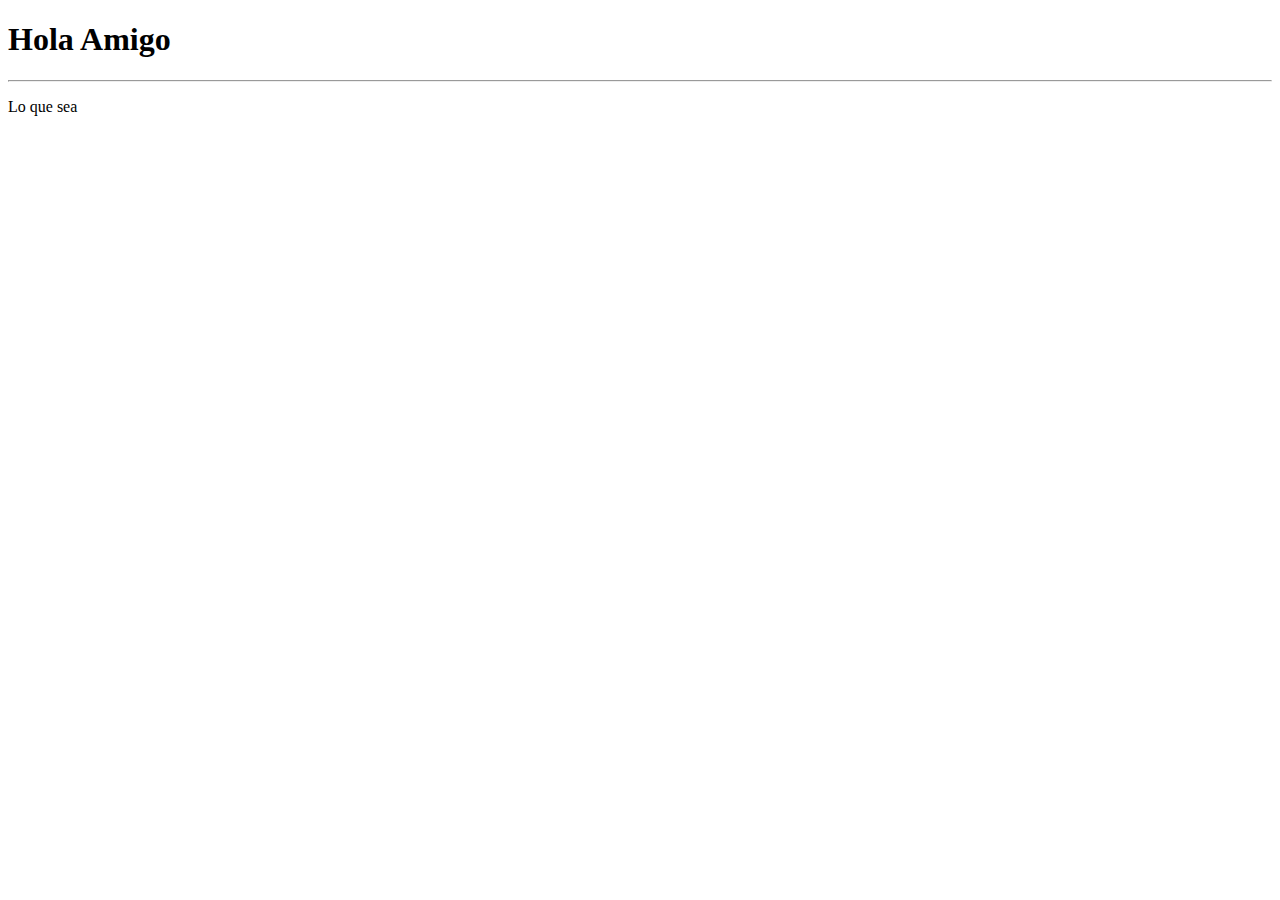
==== 01-Fundamentos/index.html @ 32ea93e9 "Switch" ====
<!DOCTYPE html>
<html lang="es">

<head>
    <meta charset="UTF-8">
</head>

<body>

    <h1>Hola Amigo</h1>
    <hr>
    <p>
        Lo que sea
    </p>
    <!-- <script src="assets/js/app.js"></script>  -->
    <!-- <script src="assets/js/alerts.js"></script>  -->
    <!-- <script src="assets/js/primitivos.js"></script> -->
    <!-- <script src="assets/js/palabras-reservadas.js"></script> -->
    <!-- <script src="assets/js/arreglos.js"></script> -->
    <!-- <script src="assets/js/arreglos2.js"></script> -->
    <!-- <script src="assets/js/objeto-literal.js"></script> -->
    <!-- <script src="assets/js/funciones.js"></script> -->
    <!-- <script src = "assets/js/protip-retorno.js"></script> -->
    <!-- <script src="assets/js/valor-referencia.js"></script> -->
    <!-- <script src = "assets/js/if-else.js"></script> -->
    <!-- <script src="assets/js/logica-booleana.js"></script> -->
    <!-- <script src = 'assets/js/operador-ternario.js'></script> -->
    <!-- <script src = "assets/js/protip-ternario.js"></script> -->
    <script src = "assets/js/switch.js"></script>
</body>

</html>
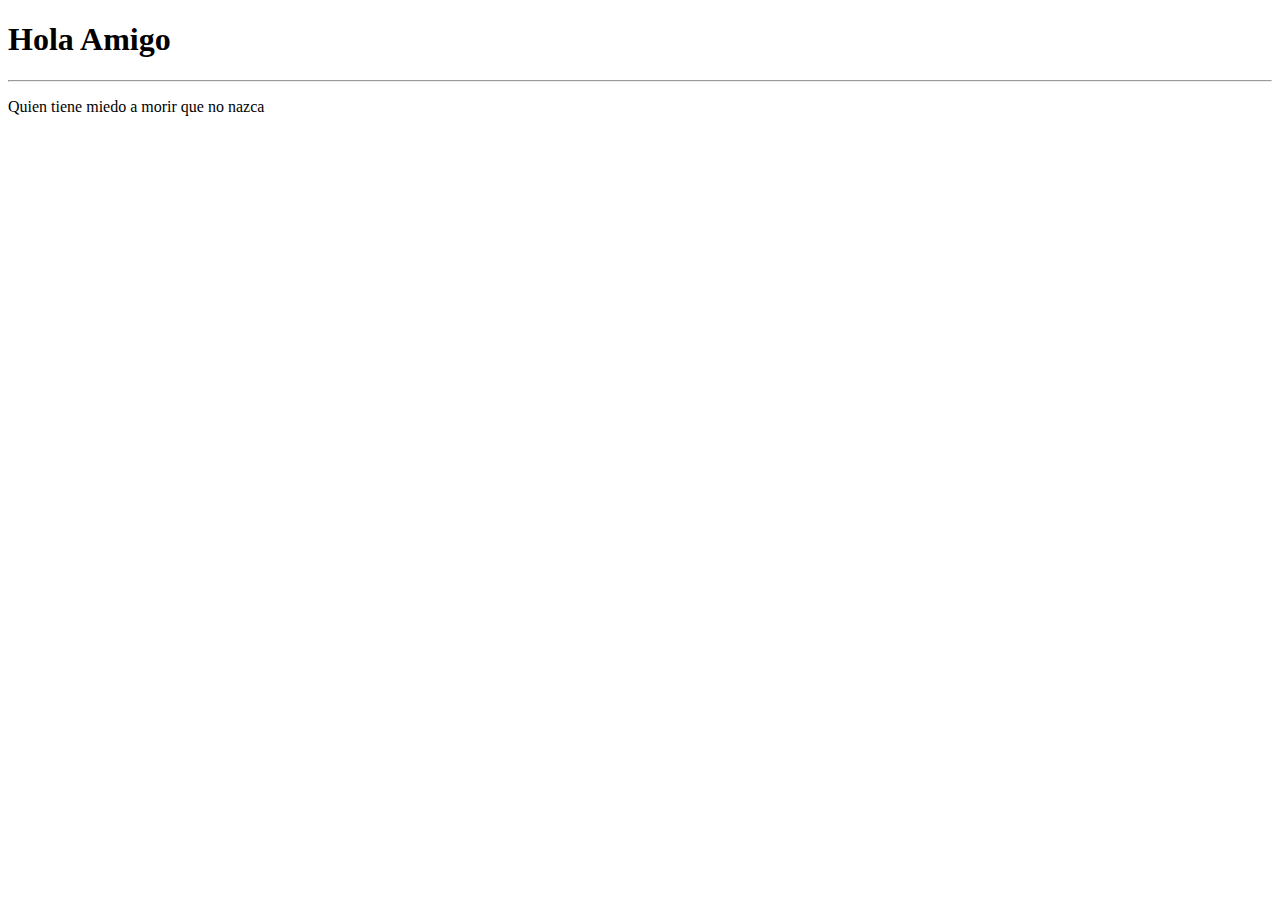
==== commit 8d62e4f1: "Repaso Seccion 3" ====
--- a/01-Fundamentos/index.html
+++ b/01-Fundamentos/index.html
@@ -10,23 +10,25 @@
     <h1>Hola Amigo</h1>
     <hr>
     <p>
-        Lo que sea
+        Quien tiene miedo a morir que no nazca
     </p>
-    <!-- <script src="assets/js/app.js"></script>  -->
-    <!-- <script src="assets/js/alerts.js"></script>  -->
-    <!-- <script src="assets/js/primitivos.js"></script> -->
-    <!-- <script src="assets/js/palabras-reservadas.js"></script> -->
-    <!-- <script src="assets/js/arreglos.js"></script> -->
-    <!-- <script src="assets/js/arreglos2.js"></script> -->
-    <!-- <script src="assets/js/objeto-literal.js"></script> -->
-    <!-- <script src="assets/js/funciones.js"></script> -->
-    <!-- <script src = "assets/js/protip-retorno.js"></script> -->
-    <!-- <script src="assets/js/valor-referencia.js"></script> -->
-    <!-- <script src = "assets/js/if-else.js"></script> -->
-    <!-- <script src="assets/js/logica-booleana.js"></script> -->
-    <!-- <script src = 'assets/js/operador-ternario.js'></script> -->
-    <!-- <script src = "assets/js/protip-ternario.js"></script> -->
-    <script src = "assets/js/switch.js"></script>
+    <!-- <script src="assets/js/bases/app.js"></script> 
+    <script src="assets/js/bases/alerts.js"></script>  -->
+    <!-- <script src="assets/js/bases/primitivos.js"></script> -->
+    <!-- <script src="assets/js/bases/palabras-reservadas.js"></script> -->
+    <!-- <script src="assets/js/bases/arreglos.js"></script> -->
+    <!-- <script src="assets/js/bases/arreglos2.js"></script> -->
+    <!-- <script src="assets/js/bases/objeto-literal.js"></script> -->
+    <!-- <script src="assets/js/bases/funciones.js"></script> -->
+    <script src = "assets/js/bases/protip-retorno.js"></script>
+    <!-- <script src="assets/js/bases/valor-referencia.js"></script> -->
+    <!-- <script src = "assets/js/bases/if-else.js"></script> -->
+    <!-- <script src="assets/js/bases/logica-booleana.js"></script> -->
+    <!-- <script src = 'assets/js/bases/operador-ternario.js'></script> -->
+    <!-- <script src = "assets/js/bases/protip-ternario.js"></script> -->
+    <!-- <script src = "assets/js/bases/switch.js"></script> -->
+    <!-- <script src="assets/js/ciclos/while-do-while.js"></script> -->
+    <!-- <script src = "assets/js/ciclos/for.js"></script>  -->
 </body>
 
 </html>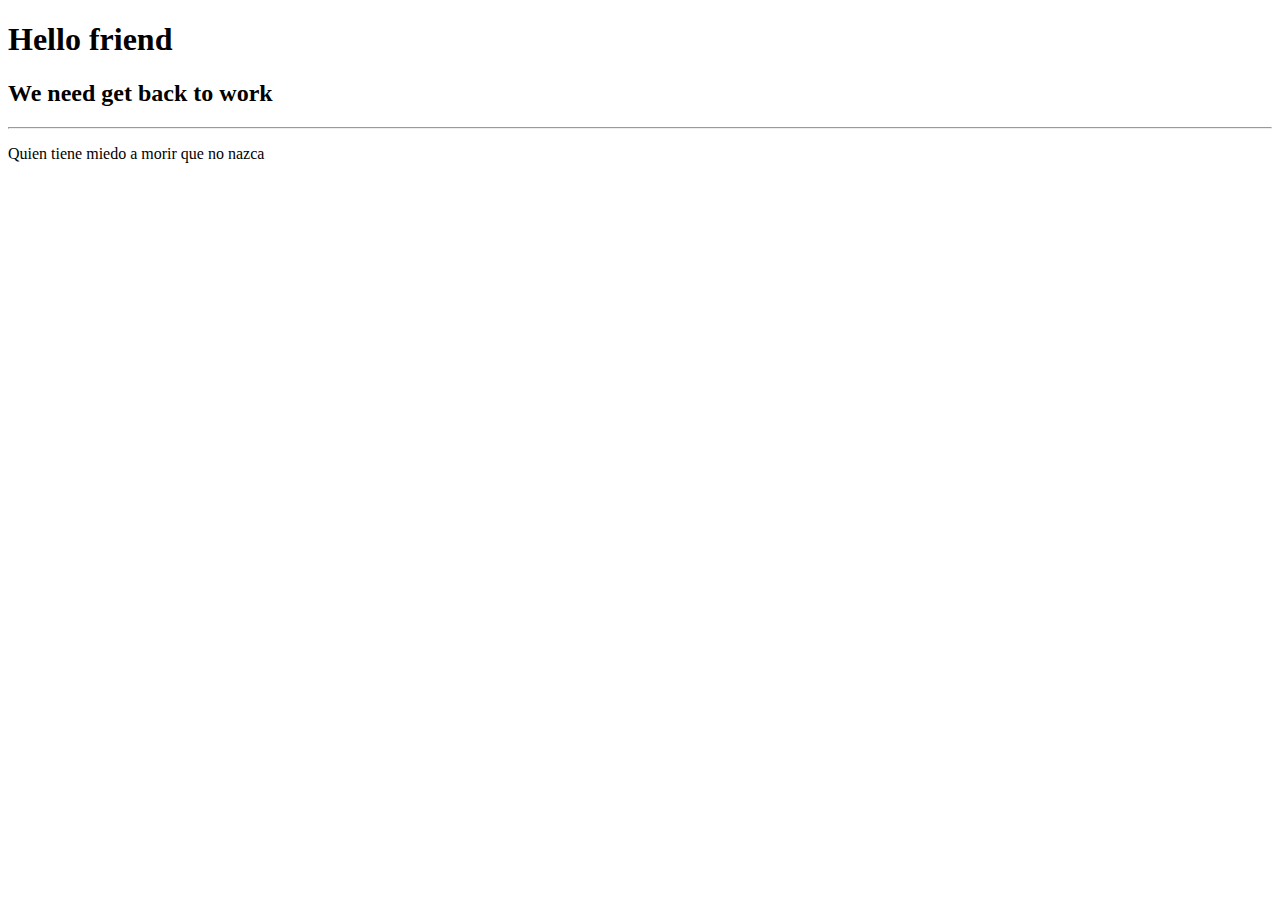
==== commit 715d4d01: "Repaso valor por referencia" ====
--- a/01-Fundamentos/index.html
+++ b/01-Fundamentos/index.html
@@ -7,7 +7,8 @@
 
 <body>
 
-    <h1>Hola Amigo</h1>
+    <h1>Hello friend</h1>
+    <h2>We need get back to work</h2>
     <hr>
     <p>
         Quien tiene miedo a morir que no nazca
@@ -20,8 +21,8 @@
     <!-- <script src="assets/js/bases/arreglos2.js"></script> -->
     <!-- <script src="assets/js/bases/objeto-literal.js"></script> -->
     <!-- <script src="assets/js/bases/funciones.js"></script> -->
-    <script src = "assets/js/bases/protip-retorno.js"></script>
-    <!-- <script src="assets/js/bases/valor-referencia.js"></script> -->
+    <!-- <script src = "assets/js/bases/protip-retorno.js"></script> -->
+    <script src="assets/js/bases/valor-referencia.js"></script>
     <!-- <script src = "assets/js/bases/if-else.js"></script> -->
     <!-- <script src="assets/js/bases/logica-booleana.js"></script> -->
     <!-- <script src = 'assets/js/bases/operador-ternario.js'></script> -->
